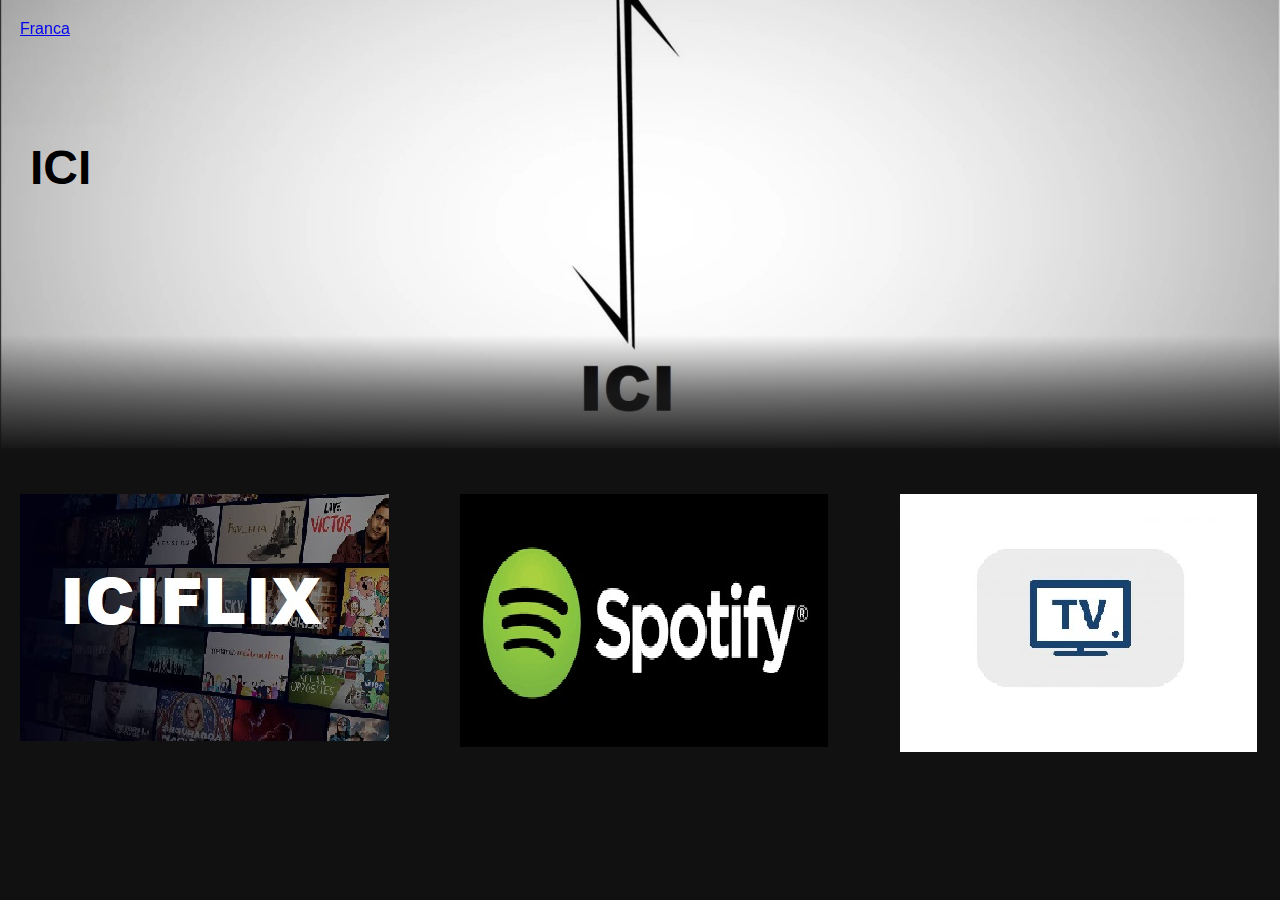
==== icitv menu.html @ f8b09d53 "Add files via upload" ====
<!DOCTYPE html>

<html>
<head>
  <meta http-equiv="CONTENT-TYPE" content="text/html; charset=UTF-8">
  <title>ici</title>
  <link rel="stylesheet" href="css1/ici1.css">
</head>
<body>
  <div class="nav" id="nav">
    <script type="text/javascript"> var css_file=document.createElement("link"); css_file.setAttribute("rel","stylesheet"); css_file.setAttribute("type","text/css"); css_file.setAttribute("href","https://s.bookcdn.com//css/cl/bw-cl-sm1.css?v=0.0.1"); document.getElementsByTagName("head")[0].appendChild(css_file); </script> <div id="tw_24_302784957"><div style="width:200px; height:px; margin: 0 auto;"><a href="https://ibooked.com.br/time/franca-4971">Franca</a><br/></div></div> <script type="text/javascript"> function setWidgetData_302784957(data){ if(typeof(data) != 'undefined' && data.results.length > 0) { for(var i = 0; i < data.results.length; ++i) { var objMainBlock = ''; var params = data.results[i]; objMainBlock = document.getElementById('tw_'+params.widget_type+'_'+params.widget_id); if(objMainBlock !== null) objMainBlock.innerHTML = params.html_code; } } } var clock_timer_302784957 = -1; widgetSrc = "https://widgets.booked.net/time/info?ver=2;domid=585;type=24;id=302784957;scode=124;city_id=;wlangid=31;mode=1;details=0;background=0000;border_color=000000;color=000000;add_background=000000;add_color=000000;head_color=000000;border=1;transparent=0"; var widgetUrl = location.href; widgetSrc += '&ref=' + widgetUrl; var wstrackId = ""; if (wstrackId) { widgetSrc += ';wstrackId=' + wstrackId + ';' } var timeBookedScript = document.createElement("script"); timeBookedScript.setAttribute("type", "text/javascript"); timeBookedScript.src = widgetSrc; document.body.appendChild(timeBookedScript); </script>
  </div>
  
  <header class="banner">
    <div class="banner_contents">
      <h1 class="banner_title">ICI</h1>
      <div class="banner_buttons">
       
      </div>
      <h1 class="banner_description">
      
      </h1>
    </div>
    <div class="banner--fadeBottom"></div>
  </header>
  
  <div class="row">
    <h2></h2>

    <div class="row_posters">

      <div class="row_poster row_posterLerge"><a href="https://ici-inc.github.io/cliente/id=1/login.html"><img 
      src="css1/imagens/capa.canais/O Corvo (2024).jpg"></a></div>

      <div class="row_poster row_posterLerge"><a href=""><img 
        src=""></a></div>
  
      <div class="row_poster row_posterLerge"><a href="https://ici-inc.github.io/entrar/ICIMUSICA/Spotify_Clone_HTML_CSS-main/index.html"><img 
      src="css1/imagens/capa.canais/Ricky Stanicky.jpg"></a></div>

      <div class="row_poster row_posterLerge"><a href=""><img 
        src=""></a></div>

      <div class="row_poster row_posterLerge"><a href="Um Sinal Secreto.html"><img 
      src="css1/imagens/capa.canais/Um Sinal Secreto.jpg"></a></div>

      <div class="row_poster row_posterLerge"><a href=""><img 
        src=""></a></div>

      <div class="row_poster row_posterLerge"><a href="https://www.cnnbrasil.com.br/ao-vivo/"><img 
      src="css1/imagens/capa.canais/Godzilla e Kong O Novo Império.jpg"></a></div>

      <div class="row_poster row_posterLerge"><a href=""><img 
      src=""></a></div>

    </div>

  </div> 
  
  <script>
    const nav = document.getElementById('nav');
    window.addEventListener('scroll', ()=>{
      if(window.scrollY >= 100){
          nav.classList.add('nav_black');
      } else {
          nav.classList.remove('nav_black');
      }
    })
  </script>

</body>
</html>
---- css1/ici1.css ----
*{
    margin: 0;
    box-sizing: border-box;
}
body{
    font-family: Arial, Helvetica, sans-serif;
    background-color: #111;
}
.nav_logo{
    object-fit: contain;
}
.nav{
    position: fixed;
    top: 0;
    width: 100%;
    display: flex;
    justify-content: space-between;
    padding: 20px;
    z-index: 1;
    transition-timing-function: ease-in;
    transition: all 0.5s;
}
.banner{
    background-image: url('imagens/banner.ici/bannerICI.jpg');
    background-size: cover;
    background-position: center center;
    color: black;
    object-fit: contain;
    height: 448px;
}
.banner_contents{
    margin-left: 30px;
    padding-top: 140px;
    height: 190px;
}
.banner_title{
    font-size: 3rem;
    font-weight: 800;
    padding-bottom: 0.3rem;
}
.banner_description{
    width: 45rem;
    line-height: 1.3;
    padding-top: 1rem;
    font-size: 0.8rem;
    max-width: 360px;
    height: 180px;
}
.banner_button{
    cursor: pointer;
    color: #fff;
    outline: none;
    border: none;
    font-weight: 700;
    border-radius: 0.2vw;
    padding-left: 2rem;
    padding-right: 2rem;
    margin-right: 1rem;
    padding-top: 0.5rem;
    padding-bottom: 0.5rem;
    background-color: rgba(51, 51, 51, 0.5);
}
.banner_button:hover{
    color:#000;
    background-color: #e6e6e6;
    transition:all 0.2s;
}
.banner--fadeBottom{
    margin-top: 145px;
    height: 7.4rem;
    background-image: linear-gradient(180deg,transparent, rgba(37, 37, 37, 0.61), #111);
}
.row_poster{
    width:100%;
    object-fit: contain;
    max-height: 100px;
    margin-right: 130px;
    transition: transform 450ms;
}
.row_posters{
    display: flex;
    overflow-y: hidden;
    overflow-x: scroll;
    padding: 20px;
}
.row_poster:hover{
    transform: scale(1.08);
    *box-shadow: 0 0 12px 5px white;
}
.row_posterLerge{
    max-height: 250px;
    max-width: 180px;
}
.row_posterLerge:hover{
    transform: scale(1.09);
}
.row{
    color: white;
    margin-left: 20px0;
    margin-top: 2%;
}
.row_posters::-webkit-scrollbar {
    display: none;
}
.nav_black{
    background-color: #111;
}
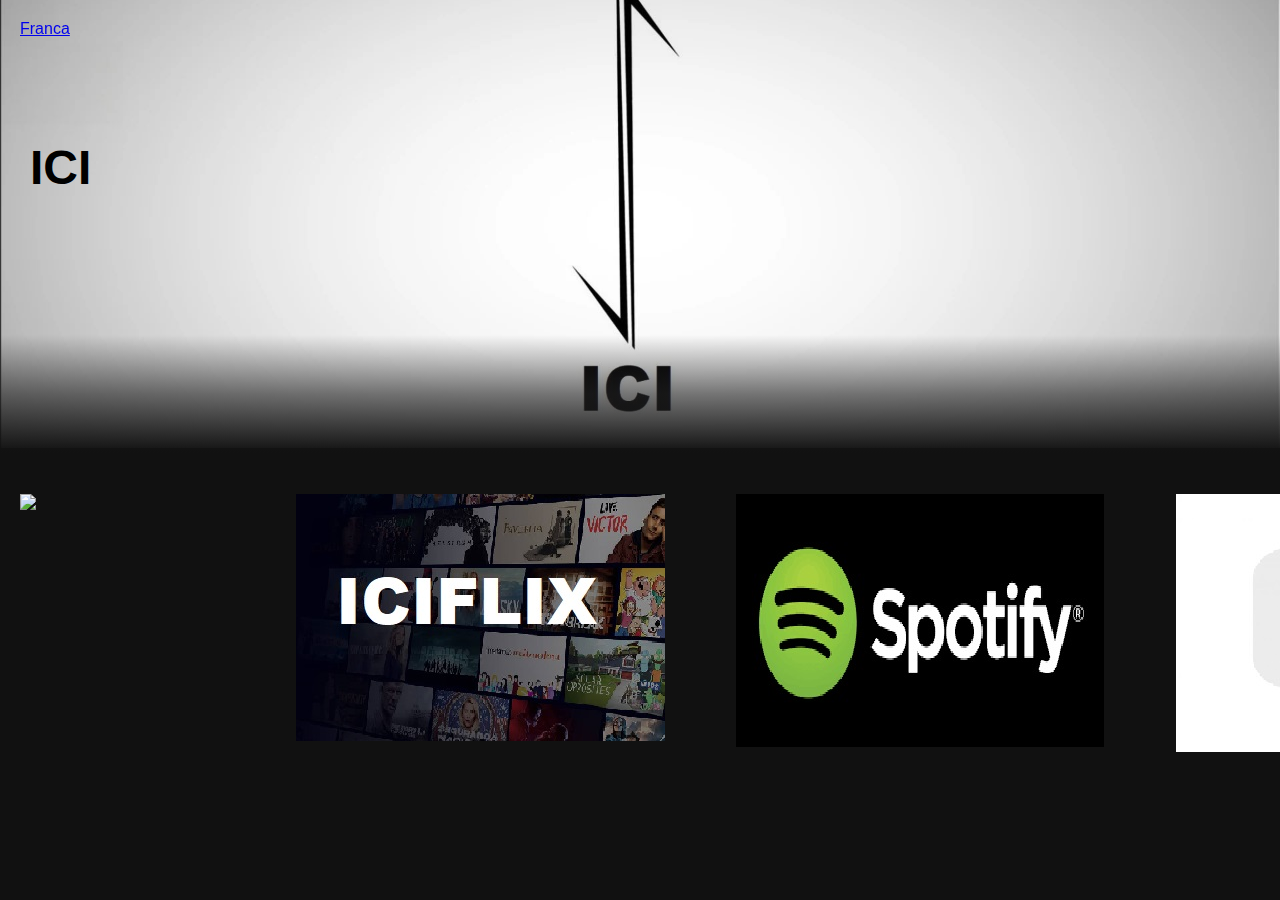
==== commit 9db27cb3: "Update icitv menu.html" ====
--- a/icitv menu.html
+++ b/icitv menu.html
@@ -29,23 +29,29 @@
 
     <div class="row_posters">
 
+      <div class="row_poster row_posterLerge"><a href="https://ici-inc.github.io/1/IA-IC/index.html"><img 
+      src="css1/imagens/capa.canais/siriIA.jpg"></a></div>
+
+      <div class="row_poster row_posterLerge"><a href=""><img 
+      src=""></a></div>
+
       <div class="row_poster row_posterLerge"><a href="https://ici-inc.github.io/cliente/id=1/login.html"><img 
       src="css1/imagens/capa.canais/O Corvo (2024).jpg"></a></div>
 
       <div class="row_poster row_posterLerge"><a href=""><img 
-        src=""></a></div>
+      src=""></a></div>
   
       <div class="row_poster row_posterLerge"><a href="https://ici-inc.github.io/entrar/ICIMUSICA/Spotify_Clone_HTML_CSS-main/index.html"><img 
       src="css1/imagens/capa.canais/Ricky Stanicky.jpg"></a></div>
 
       <div class="row_poster row_posterLerge"><a href=""><img 
-        src=""></a></div>
+      src=""></a></div>
 
       <div class="row_poster row_posterLerge"><a href="Um Sinal Secreto.html"><img 
       src="css1/imagens/capa.canais/Um Sinal Secreto.jpg"></a></div>
 
       <div class="row_poster row_posterLerge"><a href=""><img 
-        src=""></a></div>
+      src=""></a></div>
 
       <div class="row_poster row_posterLerge"><a href="https://www.cnnbrasil.com.br/ao-vivo/"><img 
       src="css1/imagens/capa.canais/Godzilla e Kong O Novo Império.jpg"></a></div>
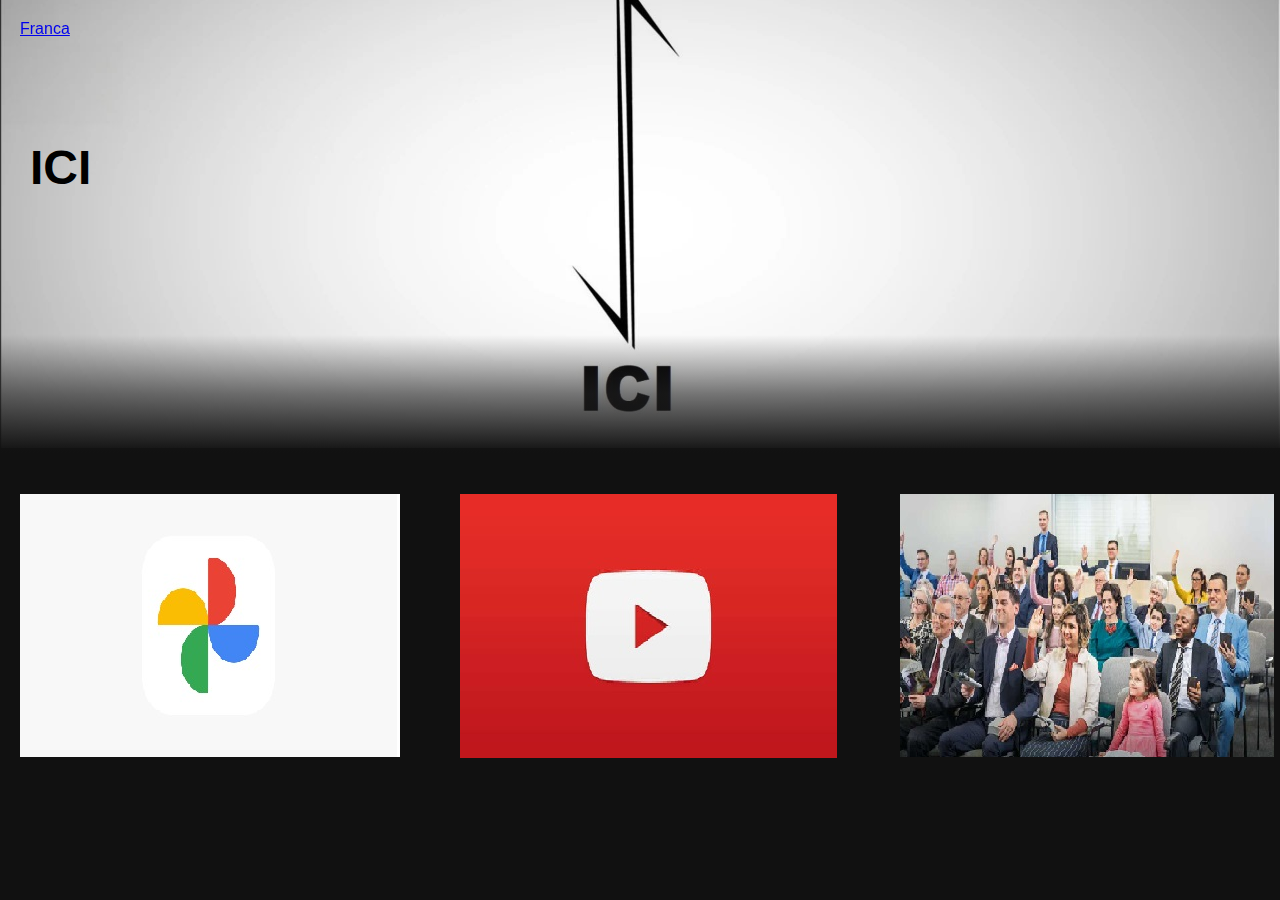
==== commit 04af1146: "Rename index.html to icitv menu.html" ====
--- a/icitv menu.html
+++ b/icitv menu.html
@@ -28,6 +28,36 @@
     <h2></h2>
 
     <div class="row_posters">
+
+      <div class="row_poster row_posterLerge"><a href="https://photos.google.com/"><img 
+      src="css1/imagens/capa.canais/google fotos.jpg"></a></div>
+
+      <div class="row_poster row_posterLerge"><a href=""><img 
+      src=""></a></div>
+
+      <div class="row_poster row_posterLerge"><a href="https://www.youtube.com"><img 
+      src="css1/imagens/capa.canais/youtube.jpg"></a></div>
+
+      <div class="row_poster row_posterLerge"><a href=""><img 
+      src=""></a></div>
+
+      <div class="row_poster row_posterLerge"><a href="https://us02web.zoom.us/j/89536792425?pwd=U2RnWGgrZkFnVlRqTmZkc1ZqQThaZz09"><img 
+      src="css1/imagens/capa.canais/reuniao franca.jpg"></a></div>
+
+      <div class="row_poster row_posterLerge"><a href=""><img 
+      src=""></a></div>
+
+      <div class="row_poster row_posterLerge"><a href="https://jworg.zoom.us/j/9920649030?pwd=K2ZYREkzTkZkbVhLUEJMS3NwdXVPQT09"><img 
+      src="css1/imagens/capa.canais/reuniao.jpg"></a></div>
+
+      <div class="row_poster row_posterLerge"><a href=""><img 
+      src=""></a></div>
+
+      <div class="row_poster row_posterLerge"><a href="https://www.jw.org/bzs/"><img 
+      src="css1/imagens/capa.canais/jw.jpg"></a></div>
+
+      <div class="row_poster row_posterLerge"><a href=""><img 
+      src=""></a></div>
 
       <div class="row_poster row_posterLerge"><a href="https://ici-inc.github.io/1/IA-IC/index.html"><img 
       src="css1/imagens/capa.canais/siriIA.jpg"></a></div>
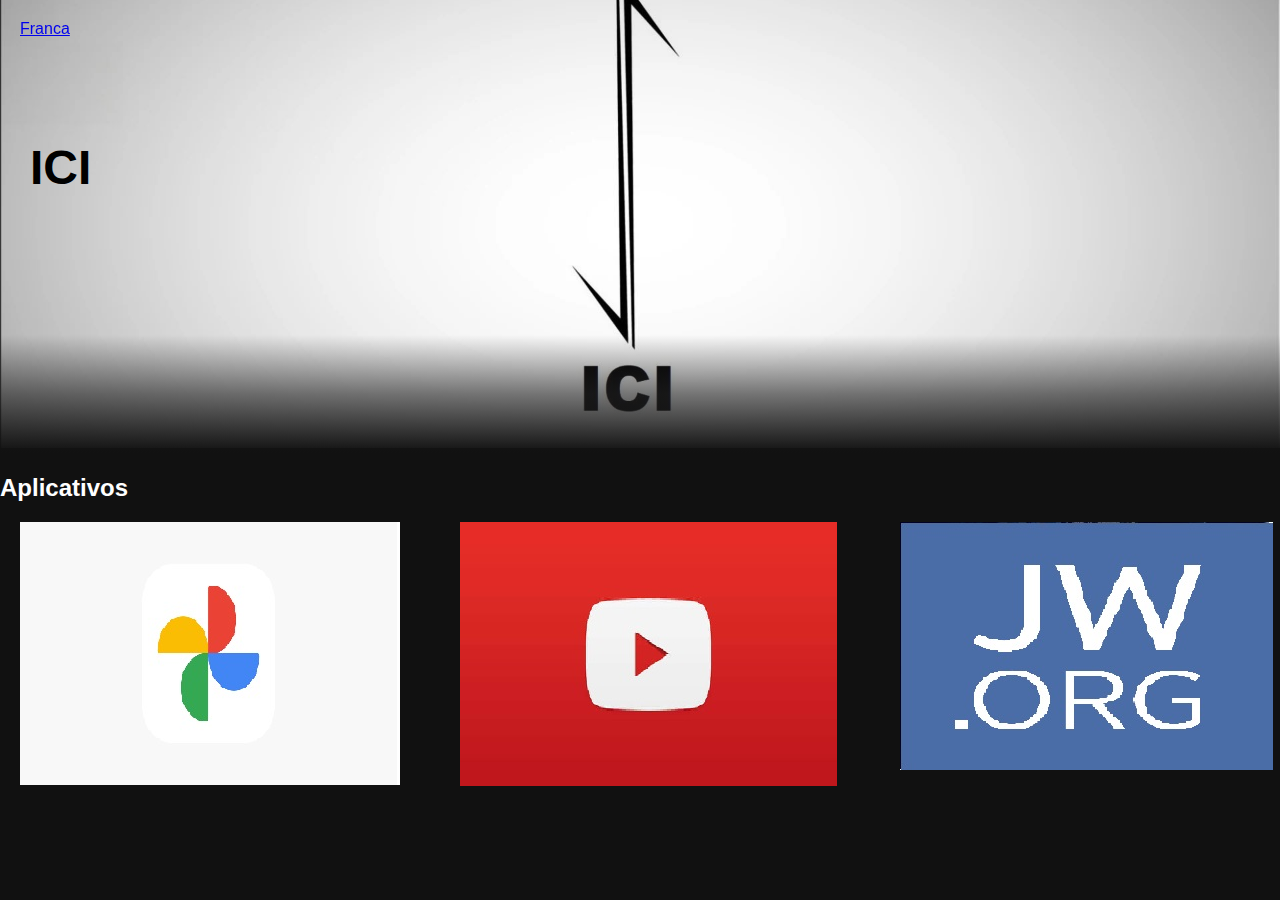
==== commit 9100424a: "Rename index.html to icitv menu.html" ====
--- a/icitv menu.html
+++ b/icitv menu.html
@@ -25,7 +25,7 @@
   </header>
   
   <div class="row">
-    <h2></h2>
+    <h2>Aplicativos</h2>
 
     <div class="row_posters">
 
@@ -37,18 +37,6 @@
 
       <div class="row_poster row_posterLerge"><a href="https://www.youtube.com"><img 
       src="css1/imagens/capa.canais/youtube.jpg"></a></div>
-
-      <div class="row_poster row_posterLerge"><a href=""><img 
-      src=""></a></div>
-
-      <div class="row_poster row_posterLerge"><a href="https://us02web.zoom.us/j/89536792425?pwd=U2RnWGgrZkFnVlRqTmZkc1ZqQThaZz09"><img 
-      src="css1/imagens/capa.canais/reuniao franca.jpg"></a></div>
-
-      <div class="row_poster row_posterLerge"><a href=""><img 
-      src=""></a></div>
-
-      <div class="row_poster row_posterLerge"><a href="https://jworg.zoom.us/j/9920649030?pwd=K2ZYREkzTkZkbVhLUEJMS3NwdXVPQT09"><img 
-      src="css1/imagens/capa.canais/reuniao.jpg"></a></div>
 
       <div class="row_poster row_posterLerge"><a href=""><img 
       src=""></a></div>
